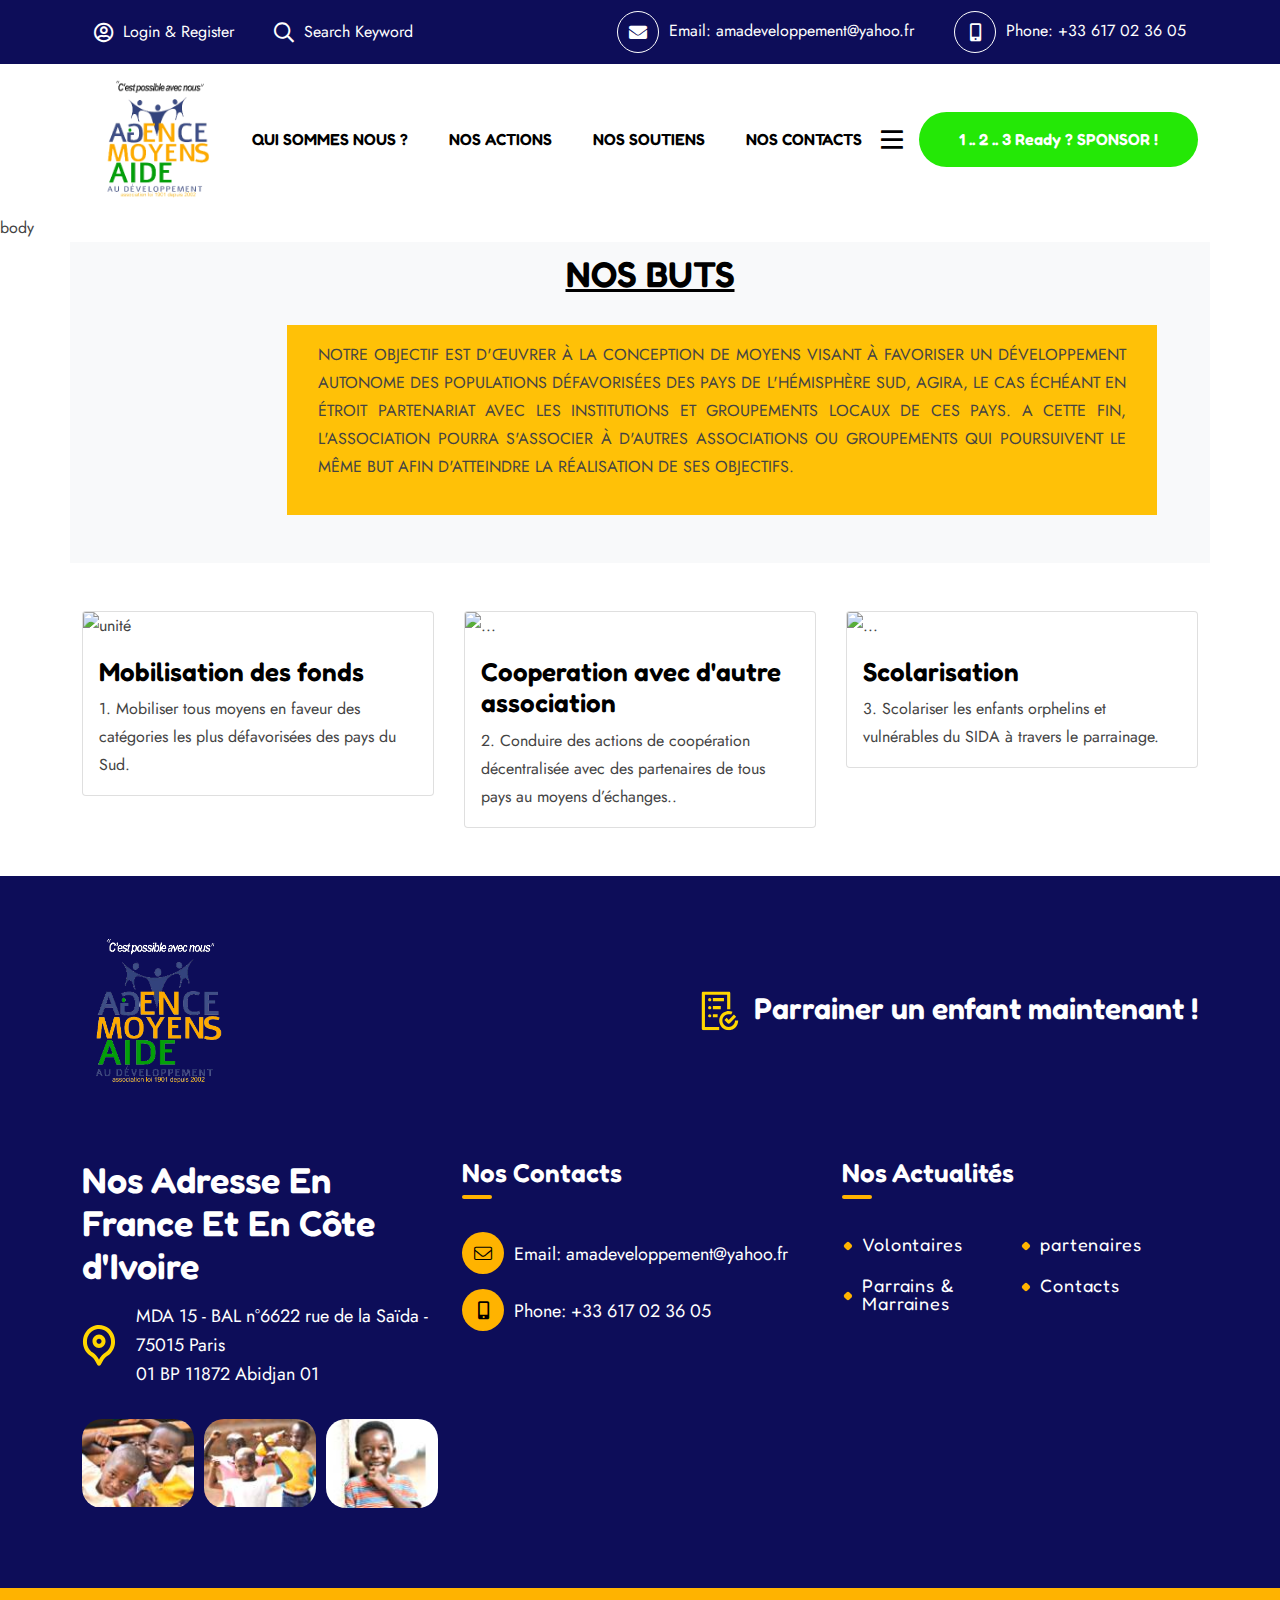
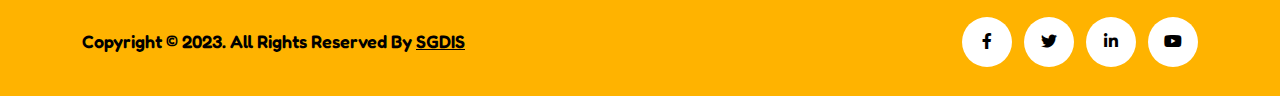
==== about.html @ 652c701b "ajout information" ====
<!doctype html>
<html class="no-js" lang="zxx">

<head>
    <meta charset="utf-8">
    <meta http-equiv="x-ua-compatible" content="ie=edge">
    <title>AMA & Developpement</title>
    <meta name="author" content="SGDIS">
    <meta name="description" content="AMA & Developpement">
    <meta name="keywords" content="AMA & Developpement">
    <meta name="robots" content="INDEX,FOLLOW">

    <!-- Mobile Specific Metas -->
    <meta name="viewport" content="width=device-width, initial-scale=1, shrink-to-fit=no">

    <!-- Favicons - Place favicon.ico in the root directory -->
    <link rel="shortcut icon" href="assets/img/favicon.ico" type="image/x-icon">
    <link rel="icon" href="assets/img/favicon.ico" type="image/x-icon">

    <!--==============================
	  Google Fonts
	============================== -->
    <link rel="preconnect" href="https://fonts.googleapis.com">
    <link rel="preconnect" href="https://fonts.gstatic.com" crossorigin>
    <link
        href="https://fonts.googleapis.com/css2?family=Fredoka:wght@400;500;600;700&family=Jost:wght@400;500&display=swap"
        rel="stylesheet">


    <!--==============================
	    All CSS File
	============================== -->
    <!-- Bootstrap -->
    <link rel="stylesheet" href="assets/css/bootstrap.min.css">
    <!-- <link rel="stylesheet" href="assets/css/app.min.css"> -->
    <!-- Fontawesome Icon -->
    <link rel="stylesheet" href="assets/css/fontawesome.min.css">
    <!-- Layerslider -->
    <link rel="stylesheet" href="assets/css/layerslider.min.css">
    <!-- Magnific Popup -->
    <link rel="stylesheet" href="assets/css/magnific-popup.min.css">
    <!-- Slick Slider -->
    <link rel="stylesheet" href="assets/css/slick.min.css">
    <!-- Theme Custom CSS -->
    <link rel="stylesheet" href="assets/css/style.css">

</head>

<body>


    <!--[if lte IE 9]>
    	<p class="browserupgrade">You are using an <strong>outdated</strong> browser. Please <a href="https://browsehappy.com/">upgrade your browser</a> to improve your experience and security.</p>
  <![endif]-->



    <!--********************************
   		Code Start From Here 
	******************************** -->



    <!--==============================
    Mobile Menu
  ============================== -->
    <div class="vs-menu-wrapper">
        <div class="vs-menu-area text-center">
            <button class="vs-menu-toggle"><i class="fal fa-times"></i></button>
            <div class="mobile-logo">
                <a href="about.html"><img src="assets/img/logo.svg" alt="AMA & Developpement"></a>
            </div>
            <div class="vs-mobile-menu">
                <ul>
                    <li>
                        <a href="#about-us">QUI SOMMES NOUS ?</a>
                        <ul class="sub-menu">
                            <li><a href="description_Ama&Dev.html">Nos buts</a></li>
                            <li><a href="index-2.html">Nos équipes</a></li>
                        </ul>
                    </li>

                    <li>
                        <a href="#our-action">NOS ACTIONS</a>
                        <ul class="sub-menu">
                            <li><a href="index.html">Nos actions en FRANCE</a></li>
                            <li><a href="index-2.html">Nos actions en RCI</a></li>
                        </ul>
                    </li>

                    <li>
                        <a href="#contact-us">NOS SOUTIENS</a>
                        <ul class="sub-menu">
                            <li><a href="index.html">Nos parrains</a></li>
                            <li><a href="index-2.html">Nos partenaires</a></li>
                        </ul>
                    </li>

                    <li>
                        <a href="#contact-us">NOS CONTACTS</a>
                    </li>

                </ul>
            </div>
        </div>
    </div>
    <!--==============================
    Sidemenu
============================== -->
    <div class="sidemenu-wrapper d-none d-lg-block  ">
        <div class="sidemenu-content">
            <button class="closeButton sideMenuCls"><i class="far fa-times"></i></button>
            <div class="widget  ">
                <div class="widget-about">
                    <div class="footer-logo"><img src="assets/img/logo.svg" alt="AMA & Développement"></div>
                    <p class="mb-0">We are constantly expanding the range of services offered, taking care of children
                        of all ages.</p>
                </div>
            </div>
            <div class="widget  ">
                <h3 class="widget_title">Get In Touch</h3>
                <div>
                    <p class="footer-info"><i class="fal fa-envelope"></i>Email: <a
                            href="mailto:amadeveloppement@yahoo.fr">amadeveloppement@yahoo.fr</a></p>
                    <p class="footer-info"><i class="fas fa-mobile-alt"></i>Phone: <a href="tel:+33 617 02 36 05">+33
                            617 02 36 05</a></p>
                </div>
            </div>
            <div class="widget  ">
                <h3 class="widget_title">Latest News</h3>
                <div class="recent-post-wrap">
                    <div class="recent-post">
                        <div class="media-img">
                            <a href="#"><img src="assets/img/blog/recent-post-1-1.jpeg" alt="Blog Image"></a>
                        </div>
                        <div class="media-body">
                            <div class="recent-post-meta">
                                <a href="#"><i class="far fa-calendar-alt"></i>December 3, 2022</a>
                            </div>
                            <h4 class="post-title"><a class="text-inherit" href="#">my name is Angela
                                    and i need a sponsor</a></h4>
                        </div>
                    </div>
                    <div class="recent-post">
                        <div class="media-img">
                            <a href="#"><img src="assets/img/blog/recent-post-1-2.webp" alt="Blog Image"></a>
                        </div>
                        <div class="media-body">
                            <div class="recent-post-meta">
                                <a href="#"><i class="far fa-calendar-alt"></i>February 15, 2022</a>
                            </div>
                            <h4 class="post-title"><a class="text-inherit" href="#">my name is Yann and
                                    i need a sponsor</a></h4>
                        </div>
                    </div>
                    <div class="recent-post">
                        <div class="media-img">
                            <a href="#"><img src="assets/img/blog/recent-post-1-3.jpeg" alt="Blog Image"></a>
                        </div>
                        <div class="media-body">
                            <div class="recent-post-meta">
                                <a href="#"><i class="far fa-calendar-alt"></i>Augest 20, 2022</a>
                            </div>
                            <h4 class="post-title"><a class="text-inherit" href="#">my name is clarisse
                                    and i need a sponsor</a></h4>
                        </div>
                    </div>
                </div>
            </div>
        </div>
    </div><!--==============================
    Popup Search Box
    ============================== -->
    <div class="popup-search-box d-none d-lg-block  ">
        <button class="searchClose"><i class="fal fa-times"></i></button>
        <form action="#">
            <input type="text" class="border-theme" placeholder="What are you looking for">
            <button type="submit"><i class="fal fa-search"></i></button>
        </form>
    </div>
    <!--==============================
        Header Area
    ==============================-->
    <header class="vs-header header-layout1">
        <div class="header-top">
            <div class="container">
                <div class="container">
                    <div class="row justify-content-between align-items-center">
                        <div class="col-auto d-none d-lg-block">
                            <div class="header-links style-white">
                                <ul>
                                    <li><a href="registration.html"><i class="far fa-user-circle"></i>Login & Register</a></li>
                                    <li><a href="contact.html" class="searchBoxTggler"><i class="far fa-search"></i>Search Keyword</a></li>
                                </ul>

                            </div>
                        </div>
                        <div class="col-auto d-none d-lg-block">
                            <div class="header-links style2 style-white">
                                <ul>
                                    <li><i class="fas fa-envelope"></i>Email: <a href="mailto:amadeveloppement@yahoo.fr">amadeveloppement@yahoo.fr</a></li>
                                    <li><i class="fas fa-mobile-alt"></i>Phone: <a href="tel:+33 617 02 36 05">+33 617
                                            02 36 05</a></li>
                                </ul>
                            </div>
                        </div>
                    </div>
                </div>
            </div>
        </div>
        <div class="sticky-wrap">
            <div class="sticky-active">
                <div class="container">
                    <div class="row gx-3 align-items-center justify-content-between">
                        <div class="col-6 col-sm-auto">
                            <div class="header-logo">
                                <a href="#">
                                    <img src="assets/img/logo.svg" alt="logo">
                                </a>
                            </div>
                        </div>
                        <div class="col text-end text-lg-center">
                            <nav class="main-menu menu-style1 d-none d-lg-block">
                                <ul>
                                    <li>
                                        <a href="#about-us">QUI SOMMES NOUS ?</a>
                                        <ul class="sub-menu">
                                            <li><a href="index.html">Nos buts</a></li>
                                            <li><a href="index-2.html">Nos équipes</a></li>
                                        </ul>
                                    </li>

                                    <li>
                                        <a href="#our-action">NOS ACTIONS</a>
                                        <ul class="sub-menu">
                                            <li><a href="index.html">Nos actions en FRANCE</a></li>
                                            <li><a href="index-2.html">Nos actions en RCI</a></li>
                                        </ul>
                                    </li>


                                    <li>
                                        <a href="#contact-us">NOS SOUTIENS</a>
                                        <ul class="sub-menu">
                                            <li><a href="index.html">Nos parrains</a></li>
                                            <li><a href="index-2.html">Nos partenaires</a></li>
                                        </ul>
                                    </li>

                                    <li>
                                        <a href="#contact-us">NOS CONTACTS</a>
                                    </li>

                                </ul>
                            </nav>
                            <button class="vs-menu-toggle d-inline-block d-lg-none"><i class="fal fa-bars"></i></button>
                        </div>
                        <div class="col-auto  d-none d-lg-block">
                            <div class="header-icons">
                                <button class="simple-icon sideMenuToggler"><i class="far fa-bars"></i></button>
                            </div>
                        </div>
                        <div class="col-auto d-none d-xl-block">
                            <a href="#" class="vs-btn sideMenuToggler">1 .. 2 .. 3 ready ? SPONSOR ! </a>
                        </div>
                    </div>
                </div>
            </div>
        </div>
    </header>

    body
    <div class=" container bg-light"  >
        <div class="row text-md-center  ">
            <h3 class=" text-md-center" style="margin:10px; text-decoration: underline;">NOS BUTS</h3>
            <div class=" row  p-3 mb-5 bg-warning text-dark" style="width: 870px;margin:20px; text-align: center; position: relative; left: 200px; text-transform: uppercase; text-align: justify;" >
                <p class="para">
                        Notre objectif est d'œuvrer à la conception de moyens
                        visant à favoriser un développement autonome des
                        populations défavorisées des pays de l'hémisphère
                        Sud, agira, le cas échéant en étroit partenariat avec
                        les institutions et groupements locaux de ces pays.
                        A cette fin, l'association pourra s'associer à d'autres
                        associations ou groupements qui poursuivent le
                        même but afin d'atteindre la réalisation de ses objectifs.
                </p>
            </div>
        </div>
        </div>

        <div class="container my-5">
                    <!-- groupe de carte -->
                    <div class="row row-cols-1 row-cols-md-3 g-4">
                        <div class="col">
                          <div class="card">
                            <img src="https://img.freepik.com/photos-gratuite/bouteilles-argent-pieces-monnaie-dans-concept-economie-argent_1150-12565.jpg?size=626&ext=jpg&ga=GA1.1.1806899885.1698137185&semt=ais" class="card-img-top" alt="unité">
                            <div class="card-body">
                              <h5 class="card-title">Mobilisation des fonds</h5>
                              <p class="card-text">1. Mobiliser tous moyens en faveur des catégories les plus défavorisées des pays du Sud.</p>
                            </div>
                          </div>
                        </div>
                        <div class="col">
                          <div class="card">
                            <img src="https://img.freepik.com/photos-gratuite/equipe-commerciale-reussie-heureuse_53876-74892.jpg?size=626&ext=jpg&ga=GA1.1.1806899885.1698137185&semt=sph" class="card-img-top" alt="...">
                            <div class="card-body">
                              <h5 class="card-title">Cooperation avec d'autre association</h5>
                              <p class="card-text">2. Conduire des actions de coopération décentralisée avec des partenaires de tous pays au moyens d’échanges..</p>
                            </div>
                          </div>
                        </div>
                        <div class="col">
                          <div class="card">
                            <img src="https://img.freepik.com/photos-gratuite/enseignant-aidant-enfants-classe_23-2148892530.jpg?size=626&ext=jpg&ga=GA1.1.1806899885.1698137185&semt=ais" class="card-img-top" alt="...">
                            <div class="card-body">
                              <h5 class="card-title">Scolarisation</h5>
                              <p class="card-text">3. Scolariser les enfants orphelins et vulnérables du SIDA à travers le parrainage.</p>
                            </div>
                          </div>
                        </div>
                </div>
        </div>













        <!--==============================
			Footer Area
	==============================-->
    <footer class="footer-wrapper footer-layout1" data-bg-src="assets/img/bg/footer-bg-1-1.png">
        <div class="footer-top">
            <div class="container">
                <div class="row gx-60 gy-4 text-center text-lg-start justify-content-between align-items-center">
                    <div class="col-lg"><a href="#"><img src="assets/img/logo-2.svg" alt="logo"></a></div>
                    <div class="col-lg-auto">
                        <h3 class="h4 mb-0 text-white"><img src="assets/img/icon/check-list.svg" alt="icon"
                                class="me-2"> Parrainer un enfant maintenant !</h3>
                    </div>
                </div>
            </div>
        </div>
        <div class="widget-area">
            <div class="container">
                <div class="row justify-content-center gx-60">
                    <div class="col-lg-4">
                        <div class="widget footer-widget">
                            <div class="widget-about">
                                <h3 class="mt-n2">Nos Adresse En France Et En Côte d'Ivoire</h3>
                                <p class="map-link"><img src="assets/img/icon/map.svg" alt="svg">MDA 15 - BAL n°6622 rue
                                    de la Saïda - 75015 Paris <br> 01 BP 11872 Abidjan 01</p>
                                <div class="sidebar-gallery">
                                    <div class="gallery-thumb">
                                        <img src="assets/img/widget/gal-2-1.jpg" alt="Gallery Image" class="w-100">
                                        <a href="assets/img/widget/gal-2-1.jpg" class="popup-image gal-btn"><i
                                                class="fal fa-plus"></i></a>
                                    </div>
                                    <div class="gallery-thumb">
                                        <img src="assets/img/widget/gal-2-2.jpg" alt="Gallery Image" class="w-100">
                                        <a href="assets/img/widget/gal-2-2.jpg" class="popup-image gal-btn"><i
                                                class="fal fa-plus"></i></a>
                                    </div>
                                    <div class="gallery-thumb">
                                        <img src="assets/img/widget/gal-2-3.jpg" alt="Gallery Image" class="w-100">
                                        <a href="assets/img/widget/gal-2-3.jpg" class="popup-image gal-btn"><i
                                                class="fal fa-plus"></i></a>
                                    </div>
                                </div>
                            </div>
                        </div>
                    </div>
                    <div class="col-md-6 col-lg-4">
                        <div class="widget footer-widget">
                            <h3 class="widget_title" id="contact">Nos Contacts</h3>
                            <div>
                                <p class="footer-info"><i class="fal fa-envelope"></i>Email: <a
                                        href="amadeveloppement@yahoo.fr" id="faq">amadeveloppement@yahoo.fr</a></p>
                                <p class="footer-info"><i class="fas fa-mobile-alt"></i>Phone: <a
                                        href="tel:+33 617 02 36 05">+33 617 02 36 05</a></p>
                            </div>
                        </div>
                    </div>
                    <div class="col-md-6 col-lg-4">
                        <div class="widget widget_nav_menu  footer-widget">
                            <h3 class="widget_title">Nos Actualités</h3>
                            <div class="menu-all-pages-container footer-menu">
                                <ul class="menu">
                                    <li><a href="contact.html">Volontaires</a></li>
                                    <li><a href="#">partenaires</a></li>
                                    <li><a href="#">Parrains & <br>Marraines</a></li>
                                    <li><a href="contact.html">Contacts</a></li>
                                </ul>
                            </div>
                        </div>
                    </div>
                </div>
            </div>
        </div>
        <div class="copyright-wrap">
            <div class="container">
                <div class="row flex-row-reverse gy-3 justify-content-between align-items-center">
                    <div class="col-lg-auto">
                        <div class="footer-social">
                            <a href="#"><i class="fab fa-facebook-f"></i></a>
                            <a href="#"><i class="fab fa-twitter"></i></a>
                            <a href="#"><i class="fab fa-linkedin-in"></i></a>
                            <a href="#"><i class="fab fa-youtube"></i></a>
                        </div>
                    </div>
                    <div class="col-lg-auto">
                        <p class="copyright-text ">Copyright &copy; 2023. All Rights Reserved By <a href="#">SGDIS</a>
                        </p>
                    </div>
                </div>
            </div>
        </div>
    </footer>
    <!-- Scroll To Top -->
    <a href="#" class="scrollToTop scroll-btn"><i class="far fa-arrow-up"></i></a>

    <!--********************************
			Code End  Here 
	******************************** -->

    <!--==============================
        All Js File
    ============================== -->
    <!-- Jquery -->
    <script src="assets/js/vendor/jquery-3.6.0.min.js"></script>
    <!-- Slick Slider -->
    <script src="assets/js/slick.min.js"></script>
    <!-- <script src="assets/js/app.min.js"></script> -->

    <!-- jquery ui -->
    <script src="assets/js/jquery-ui.min.js"></script>
    <!-- Bootstrap -->
    <script src="assets/js/bootstrap.min.js"></script>
    <!-- Magnific Popup -->
    <script src="assets/js/jquery.magnific-popup.min.js"></script>
    <!-- Isotope Filter -->
    <script src="assets/js/imagesloaded.pkgd.min.js"></script>
    <script src="assets/js/isotope.pkgd.min.js"></script>
    <!-- Main Js File -->
    <script src="assets/js/main.js"></script>


</body>

</html>
---- assets/css/layerslider.min.css ----
.ls-container{visibility:hidden;position:relative}.ls-inner{height:100%;background-position:50%;z-index:30}.ls-inner,.ls-wp-fullwidth-container{position:relative;width:100%}.ls-wp-fullwidth-helper{position:absolute}.ls-background-videos,.ls-bg-video-overlay,.ls-layers,.ls-slide-backgrounds,.ls-slide-effects{width:100%;height:100%;position:absolute;left:0;top:0;overflow:hidden;transform:translateZ(0)}.ls-wrapper{padding:0!important;visibility:visible!important;border:0!important;z-index:1}.ls-background-videos{z-index:1}.ls-bg-video-overlay{z-index:21;background-repeat:repeat;background-position:50%}.ls-slide-backgrounds{z-index:2}.ls-slide-effects{z-index:4}.ls-layers{z-index:35}.ls-in-out,.ls-parallax,.ls-z{position:absolute!important}.ls-parallax,.ls-z{width:0!important;height:0!important;top:0!important;left:0!important;bottom:auto!important;right:auto!important;display:block!important;overflow:visible!important}.ls-in-out{display:none}.ls-clip,.ls-loop{position:absolute!important;display:block!important}.ls-in-out,.ls-loop,.ls-parallax,.ls-z{background:none!important}.ls-bg-wrap,.ls-loop,.ls-parallax{margin:0!important}.ls-wrapper>.ls-layer,.ls-wrapper>a>.ls-layer .ls-wrapper>.ls-bg{line-height:normal;white-space:nowrap;word-wrap:normal;margin-right:0!important;margin-bottom:0!important}.ls-wrapper>.ls-layer,.ls-wrapper>a>.ls-layer{position:static!important;display:block!important;transform:translateZ(1px)}.ls-bg-outer,.ls-bg-wrap{width:100%;height:100%;position:absolute;left:0;top:0}.ls-bg-wrap{display:none}.ls-bg-outer{overflow:hidden!important}.ls-wrapper>a.ls-layer-link{cursor:pointer!important;display:block!important;position:absolute!important;left:0!important;top:0!important;width:100%!important;height:100%!important;z-index:10;transform:translateZ(100px);background:url([data-uri])!important}.ls-gui-element{z-index:40;text-decoration:none!important}.ls-loading-container{position:absolute!important;display:none;left:50%!important;top:50%!important}.ls-loading-indicator{margin:0 auto}.ls-media-unmute{visibility:hidden;position:absolute;left:16px;top:16px;width:30px;height:30px;cursor:pointer;opacity:.65}.ls-media-unmute-active{visibility:visible}.ls-media-unmute-bg{position:absolute;left:0;top:0;right:0;bottom:0;border-radius:30px;border:0 solid #fff;transform:scale(.1);background:rgba(0,0,0,.25);box-shadow:0 3px 10px rgba(0,0,0,.2)}.ls-icon-muted,.ls-icon-unmuted{position:absolute;left:0;top:0;width:100%;height:100%;background-repeat:no-repeat;background-position:50%;background-size:20px;transform:scale(.1)}.ls-media-unmute-active .ls-media-unmute-bg{border:2px solid #fff}.ls-media-unmute-active .ls-icon-muted,.ls-media-unmute-active .ls-icon-unmuted,.ls-media-unmute-active .ls-media-unmute-bg{transform:scale(1)!important}.ls-icon-muted{background-image:url(../img/icon-muted-white.png);opacity:1}.ls-icon-unmuted{background-image:url(../img/icon-unmuted-white.png);opacity:0}.ls-media-unmute:hover{opacity:1}.ls-media-unmute:hover .ls-icon-muted{opacity:0}.ls-media-unmute:hover .ls-icon-unmuted{opacity:1}.ls-icon-muted,.ls-icon-unmuted,.ls-media-unmute,.ls-media-unmute-bg{transition:all .3s ease-in-out!important}.ls-bottom-slidebuttons{text-align:left}.ls-below-thumbnails,.ls-bottom-nav-wrapper{height:0;position:relative;text-align:center;margin:0 auto}.ls-below-thumbnails{display:none}.ls-bottom-nav-wrapper a,.ls-nav-next,.ls-nav-prev{outline:none}.ls-bottom-slidebuttons,.ls-nav-sides,.ls-nav-start,.ls-nav-stop{position:relative}.ls-nothumb{text-align:center!important}.ls-link,.ls-link:hover{position:absolute!important;width:100%!important;height:100%!important;left:0!important;top:0!important}.ls-link{display:none}.ls-link-on-top{z-index:999999!important}.ls-link,.ls-wrapper>a>*{background-image:url("[data-uri]")}.ls-bottom-nav-wrapper,.ls-nav-next,.ls-nav-prev,.ls-thumbnail-wrapper{visibility:hidden}.ls-bar-timer{position:absolute;width:0;height:2px;background:#fff;border-bottom:2px solid #555;opacity:.55;top:0}.ls-circle-timer{width:16px;height:16px;position:absolute;right:10px;top:10px;opacity:.65;display:none}.ls-container .ls-circle-timer,.ls-container .ls-circle-timer *{box-sizing:border-box!important}.ls-ct-half{border:4px solid #fff}.ls-ct-left,.ls-ct-right{width:50%;height:100%;overflow:hidden;position:absolute}.ls-ct-left{left:0}.ls-ct-right{left:50%}.ls-ct-rotate{width:200%;height:100%;position:absolute;top:0}.ls-ct-left .ls-ct-rotate,.ls-ct-right .ls-ct-half,.ls-ct-right .ls-ct-hider{left:0}.ls-ct-left .ls-ct-half,.ls-ct-left .ls-ct-hider,.ls-ct-right .ls-ct-rotate{right:0}.ls-ct-half,.ls-ct-hider{position:absolute;top:0}.ls-ct-hider{width:50%;height:100%;overflow:hidden}.ls-ct-half{width:200%;height:100%}.ls-ct-center{width:100%;height:100%;left:0;top:0;position:absolute;border:4px solid #000;opacity:.2}.ls-ct-center,.ls-ct-half{border-radius:100px;-moz-border-radius:100px;-webkit-border-radius:100px}.ls-slidebar-container{margin:10px auto}.ls-slidebar,.ls-slidebar-container{position:relative}.ls-progressbar,.ls-slidebar-slider-container{position:absolute;left:0;top:0}.ls-progressbar{width:0;height:100%;z-index:1}.ls-slidebar-slider-container{z-index:2}.ls-slidebar-slider{position:static!important;cursor:pointer}.ls-slidebar{height:10px;background-color:#ddd}.ls-progressbar,.ls-slidebar{border-radius:10px}.ls-progressbar{background-color:#bbb}.ls-slidebar-slider-container{top:50%}.ls-slidebar-slider{width:20px;height:20px;border-radius:20px;background-color:#999}.ls-slidebar-light .ls-slidebar{height:8px;background-color:#fff;border:1px solid #ddd;border-top:1px solid #ccc}.ls-slidebar-light .ls-progressbar,.ls-slidebar-light .ls-slidebar{border-radius:10px}.ls-slidebar-light .ls-progressbar{background-color:#eee}.ls-slidebar-light .ls-slidebar-slider-container{top:50%}.ls-slidebar-light .ls-slidebar-slider{width:18px;height:18px;border-radius:20px;background-color:#eee;border:1px solid #bbb;border-top:1px solid #ccc;border-bottom:1px solid #999}.ls-tn{display:none!important}.ls-thumbnail-hover{display:none;position:absolute;left:0}.ls-thumbnail-hover-inner{display:none}.ls-thumbnail-hover-bg,.ls-thumbnail-hover-inner{width:100%;height:100%;position:absolute;left:0;top:0}.ls-thumbnail-hover-img{position:absolute;overflow:hidden}.ls-thumbnail-hover img{max-width:none!important;position:absolute;display:inline-block;visibility:visible!important;left:50%;top:0}.ls-thumbnail-hover span{left:50%;top:100%;width:0;height:0;display:block;position:absolute;border-left-color:transparent!important;border-right-color:transparent!important;border-bottom-color:transparent!important}.ls-thumbnail-wrapper{width:100%}.ls-thumbnail,.ls-thumbnail-wrapper{position:relative;margin:0 auto}.ls-thumbnail-inner,.ls-thumbnail-slide-container{width:100%}.ls-thumbnail-slide-container{overflow:hidden!important;position:relative}.ls-thumbnail-slide{text-align:center;white-space:nowrap;float:left;position:relative}.ls-thumbnail-slide a{overflow:hidden;display:inline-block;width:0;height:0;position:relative}.ls-thumbnail-slide img{max-width:none!important;max-height:100%!important;height:100%;visibility:visible!important}.ls-touchscroll{overflow-x:auto!important}.ls-shadow{display:none;position:absolute;z-index:10!important;top:100%;width:100%;left:0;overflow:hidden!important;visibility:hidden}.ls-shadow img{width:100%!important;height:auto!important;position:absolute!important;left:0!important;bottom:0!important}.ls-media-layer{overflow:hidden}.ls-videopreview,.ls-vpcontainer{width:100%;height:100%;position:absolute;left:0;top:0;cursor:pointer}.ls-videopreview{background-size:cover;background-position:50%;z-index:1}.ls-playvideo{position:absolute;left:50%;top:50%;cursor:pointer;z-index:2}.ls-autoplay .ls-playvideo,.ls-forcehide{display:none!important}.ls-yourlogo{position:absolute;z-index:50}.ls-slide-transition-wrapper{width:100%;height:100%;position:absolute;left:0;top:0;z-index:3}.ls-slide-transition-wrapper,.ls-slide-transition-wrapper *{text-align:left!important}.ls-slide-transition-tile{position:relative;float:left}.ls-slide-transition-tile img{visibility:visible;margin:0!important}.ls-curtiles{overflow:hidden}.ls-curtiles,.ls-nexttiles{position:absolute;width:100%;height:100%;left:0;top:0}.ls-curtile,.ls-nexttile{overflow:hidden;width:100%!important;height:100%!important;transform:translateZ(0)}.ls-nexttile{display:none}.ls-3d-container{position:relative;overflow:visible!important;-ms-perspective:none!important;perspective:none!important}.ls-3d-box,.ls-3d-box div{position:absolute}.ls-3d-box div{overflow:hidden;margin:0;padding:0;background-color:#888}.ls-3d-box .ls-3d-bottom,.ls-3d-box .ls-3d-top{background-color:#555}.ls-slide-transition-tile,.ls-slide-transition-wrapper{-ms-perspective:1500px;perspective:1500px}.ls-3d-box,.ls-curtiles,.ls-nexttiles,.ls-slide-transition-tile{transform-style:preserve-3d}.ls-3d-box,.ls-3d-box div,.ls-curtile,.ls-nexttile{backface-visibility:hidden}.ls-fullsize:not(.ls-hidden),.ls-fullwidth:not(.ls-hidden){max-width:100%}.ls-visible{overflow:visible!important}.ls-unselectable{user-select:none;-o-user-select:none;-ms-user-select:none;-moz-user-select:none;-webkit-user-select:none}.ls-overflow-hidden{overflow:hidden}.ls-overflowx-hidden{overflow-x:hidden}.ls-overflow-visible{overflow:visible!important}.ls-overflowy-hidden{overflow-y:hidden}.ls-hidden{width:0!important;height:0!important;position:absolute;left:-5000px;top:-5000px;z-index:-1;overflow:hidden!important}.ls-hidden,.ls-slide{visibility:hidden!important;display:block!important}.ls-slide{position:absolute!important;overflow:hidden;top:0!important;left:0!important;bottom:auto!important;right:auto!important;background:none;border:none!important;margin:0!important;padding:0!important}.ls-slide>.ls-bg,.ls-slide>.ls-l,.ls-slide>.ls-layer,.ls-slide>a>.ls-bg,.ls-slide>a>.ls-l,.ls-slide>a>.ls-layer{position:absolute!important;white-space:nowrap}.ls-fullscreen{margin:0!important;padding:0!important;width:auto!important;height:auto!important}.ls-fullscreen .ls-container{background-color:#000;margin:0 auto!important}.ls-fullscreen .ls-fullscreen-wrapper{width:100%!important;height:100%!important;margin:0!important;padding:0!important;border:0!important;background-color:#000;overflow:hidden!important;position:relative!important}.ls-fullscreen .ls-fullscreen-wrapper .ls-container,.ls-fullscreen .ls-fullscreen-wrapper .ls-wp-container{position:absolute!important;top:50%!important;left:50%!important;transform:translate(-50%,-50%)!important}.ls-layer .split-item{font-weight:inherit!important;font-family:inherit!important;font-size:inherit;color:inherit}#ls-global .ls-bottom-nav-wrapper a,#ls-global .ls-container .ls-fullscreen,#ls-global .ls-container img,#ls-global .ls-nav-next,#ls-global .ls-nav-prev,#ls-global .ls-thumbnail a,html body .ls-bottom-nav-wrapper a,html body .ls-container .ls-fullscreen,html body .ls-container img,html body .ls-nav-next,html body .ls-nav-prev,html body .ls-thumbnail a{transition:none;-ms-transition:none;-webkit-transition:none;line-height:normal;outline:none;padding:0;border:0}#ls-global .ls-slide .ls-layer,#ls-global .ls-slide a .ls-layer,#ls-global .ls-wrapper .ls-bg,#ls-global .ls-wrapper .ls-layer,#ls-global .ls-wrapper>a,#ls-global .ls-wrapper>div,#ls-global .ls-wrapper>h1,#ls-global .ls-wrapper>h2,#ls-global .ls-wrapper>h3,#ls-global .ls-wrapper>h4,#ls-global .ls-wrapper>h5,#ls-global .ls-wrapper>img,#ls-global .ls-wrapper>p,#ls-global .ls-wrapper>span,html body .ls-slide .ls-layer,html body .ls-slide a .ls-layer,html body .ls-wrapper .ls-bg,html body .ls-wrapper .ls-layer,html body .ls-wrapper>a,html body .ls-wrapper>div,html body .ls-wrapper>h1,html body .ls-wrapper>h2,html body .ls-wrapper>h3,html body .ls-wrapper>h4,html body .ls-wrapper>h5,html body .ls-wrapper>img,html body .ls-wrapper>p,html body .ls-wrapper>span{transition:none;-ms-transition:none;-webkit-transition:none;line-height:normal;outline:none;padding:0;margin:0;border-width:0}#ls-global .ls-container img,html body .ls-container img{background:none!important;min-width:0!important;max-width:none!important;border-radius:0;box-shadow:none;border:0;padding:0}#ls-global .ls-wp-container .ls-wrapper>a>*,html body .ls-wp-container .ls-wrapper>a>*{margin:0}#ls-global .ls-wp-container .ls-wrapper>a,html body .ls-wp-container .ls-wrapper>a{text-decoration:none}.ls-container,.ls-gui-element,.ls-gui-element *,.ls-layer,.ls-slide,.ls-slide>*,.ls-wp-fullwidth-container,.ls-wp-fullwidth-helper,.ls-wrapper{box-sizing:content-box!important}#ls-global .ls-yourlogo,html body .ls-yourlogo{margin:0}#ls-global .ls-tn,html body .ls-tn{display:none}.ls-bottom-nav-wrapper,.ls-bottom-nav-wrapper a,.ls-bottom-nav-wrapper span{line-height:0;font-size:0}#ls-global .ls-container video,html body .ls-container video{max-width:none!important;object-fit:cover!important}#ls-global .ls-container.ls-wp-container,#ls-global .ls-fullscreen-wrapper,html body .ls-container.ls-wp-container,html body .ls-fullscreen-wrapper{max-width:none}#ls-global .ls-container,#ls-global .ls-container .ls-bottom-nav-wrapper,#ls-global .ls-container .ls-bottom-nav-wrapper *,#ls-global .ls-container .ls-bottom-nav-wrapper span *,#ls-global .ls-container .ls-slide-transition-wrapper,#ls-global .ls-container .ls-slide-transition-wrapper *,#ls-global .ls-direction-fix,html body .ls-container,html body .ls-container .ls-bottom-nav-wrapper,html body .ls-container .ls-bottom-nav-wrapper *,html body .ls-container .ls-bottom-nav-wrapper span *,html body .ls-container .ls-slide-transition-wrapper,html body .ls-container .ls-slide-transition-wrapper *,html body .ls-direction-fix{direction:ltr!important}#ls-global .ls-container,html body .ls-container{float:none!important}.ls-slider-notification{position:relative;margin:10px auto;padding:10px 10px 15px 88px;border-radius:5px;min-height:60px;background:#de4528;color:#fff!important;font-family:Open Sans,arial,sans-serif!important}.ls-slider-notification a{color:#fff!important;text-decoration:underline!important}.ls-slider-notification-logo{position:absolute;top:16px;left:17px;width:56px;height:56px;font-size:49px;line-height:53px;border-radius:56px;background-color:#fff;color:#de4528;font-style:normal;font-weight:800;text-align:center}.ls-slider-notification strong{color:#fff!important;display:block;font-size:20px;line-height:26px;font-weight:400!important}.ls-slider-notification span{display:block;font-size:13px;line-height:16px;text-align:justify!important}@media screen and (max-width:767px){.ls-container .ls-background-videos .ls-hide-on-phone audio,.ls-container .ls-background-videos .ls-hide-on-phone iframe,.ls-container .ls-background-videos .ls-hide-on-phone video,.ls-container .ls-layers>.ls-hide-on-phone{display:none!important}}@media screen and (min-width:768px) and (max-width:1024px){.ls-container .ls-background-videos .ls-hide-on-tablet audio,.ls-container .ls-background-videos .ls-hide-on-tablet iframe,.ls-container .ls-background-videos .ls-hide-on-tablet video,.ls-container .ls-layers>.ls-hide-on-tablet{display:none!important}}@media screen and (min-width:1025px){.ls-container .ls-background-videos .ls-hide-on-desktop audio,.ls-container .ls-background-videos .ls-hide-on-desktop iframe,.ls-container .ls-background-videos .ls-hide-on-desktop video,.ls-container .ls-layers>.ls-hide-on-desktop{display:none!important}}.ls-container .ls-background-videos .ls-vpcontainer{z-index:10}.ls-container .ls-background-videos .ls-videopreview{background-size:cover!important}.ls-container .ls-background-videos audio,.ls-container .ls-background-videos iframe,.ls-container .ls-background-videos video{position:relative;z-index:20}@media (-ms-transform-3d),(-webkit-transform-3d),(transform-3d){#ls-test3d{position:absolute;left:9px;height:3px}}[data-ls-animating-in],[data-ls-animating-out]{will-change:transform,opacity}.ls-loop{will-change:transform}
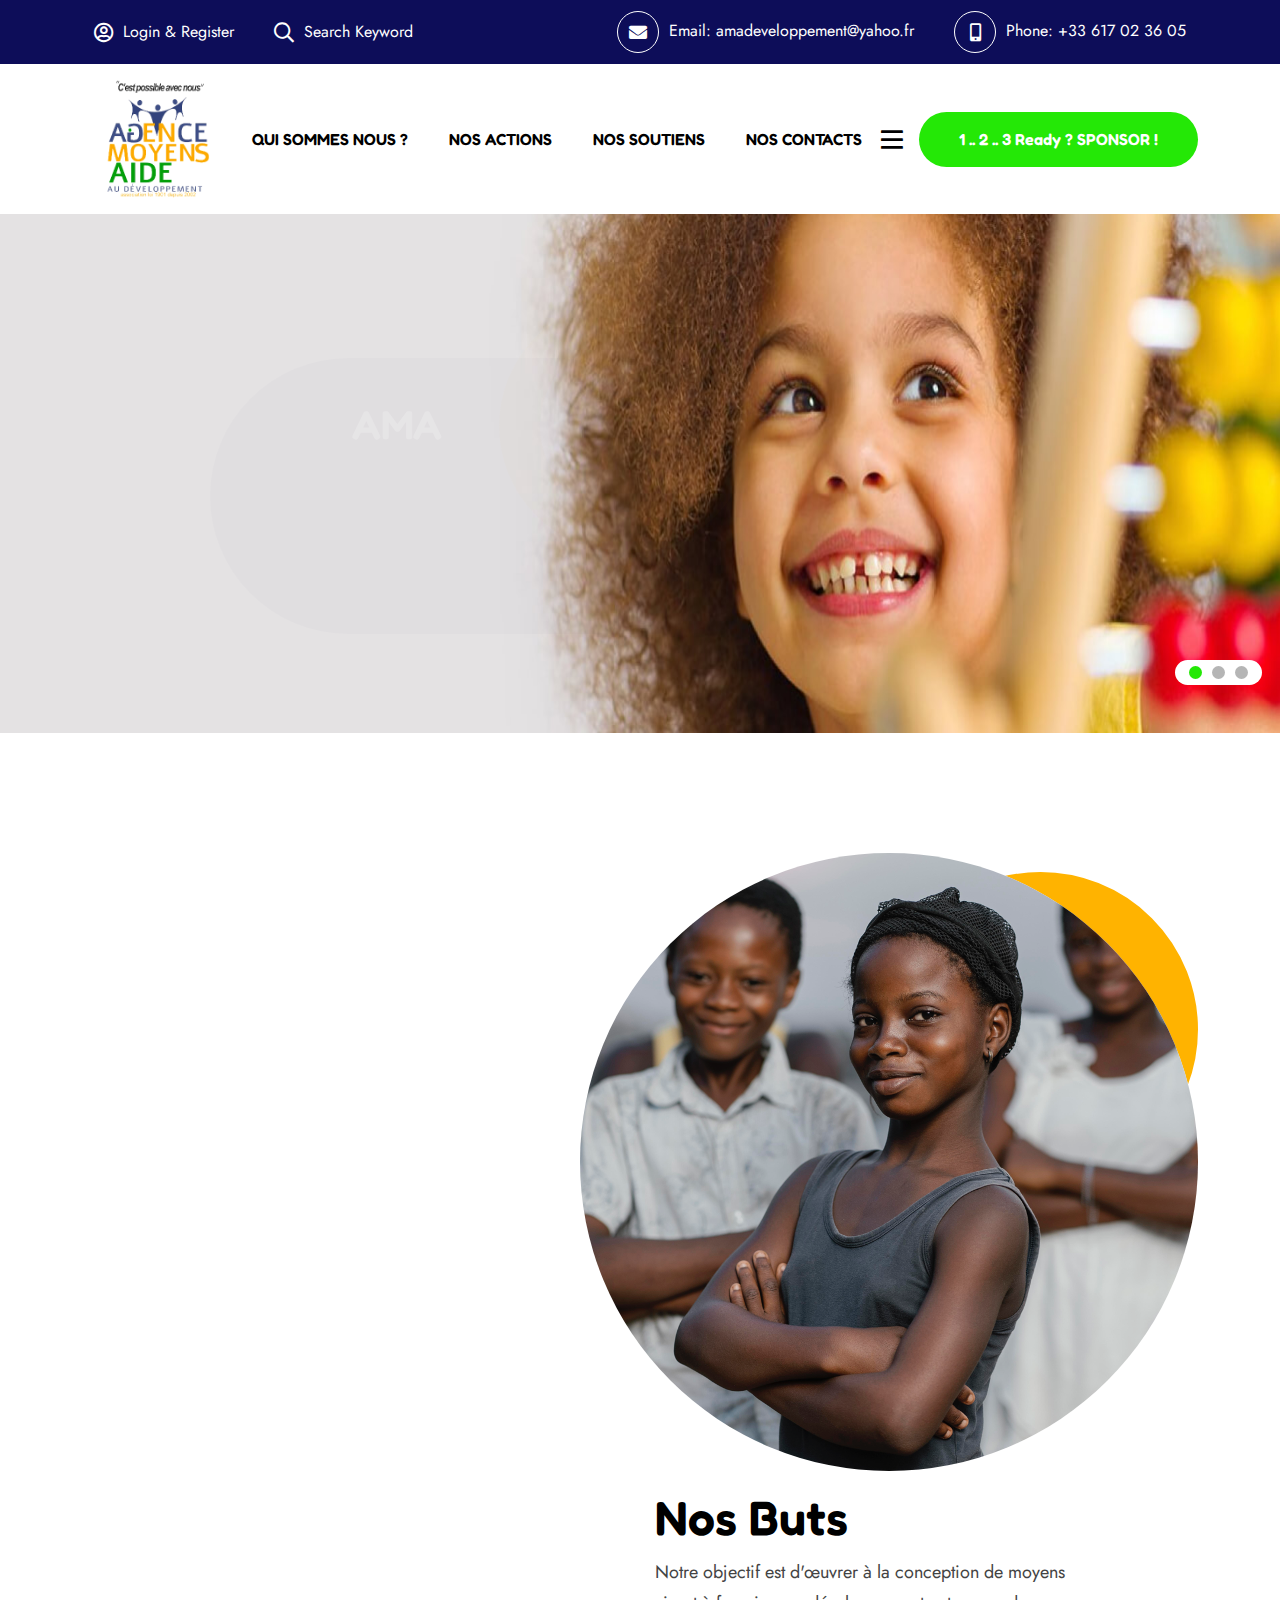
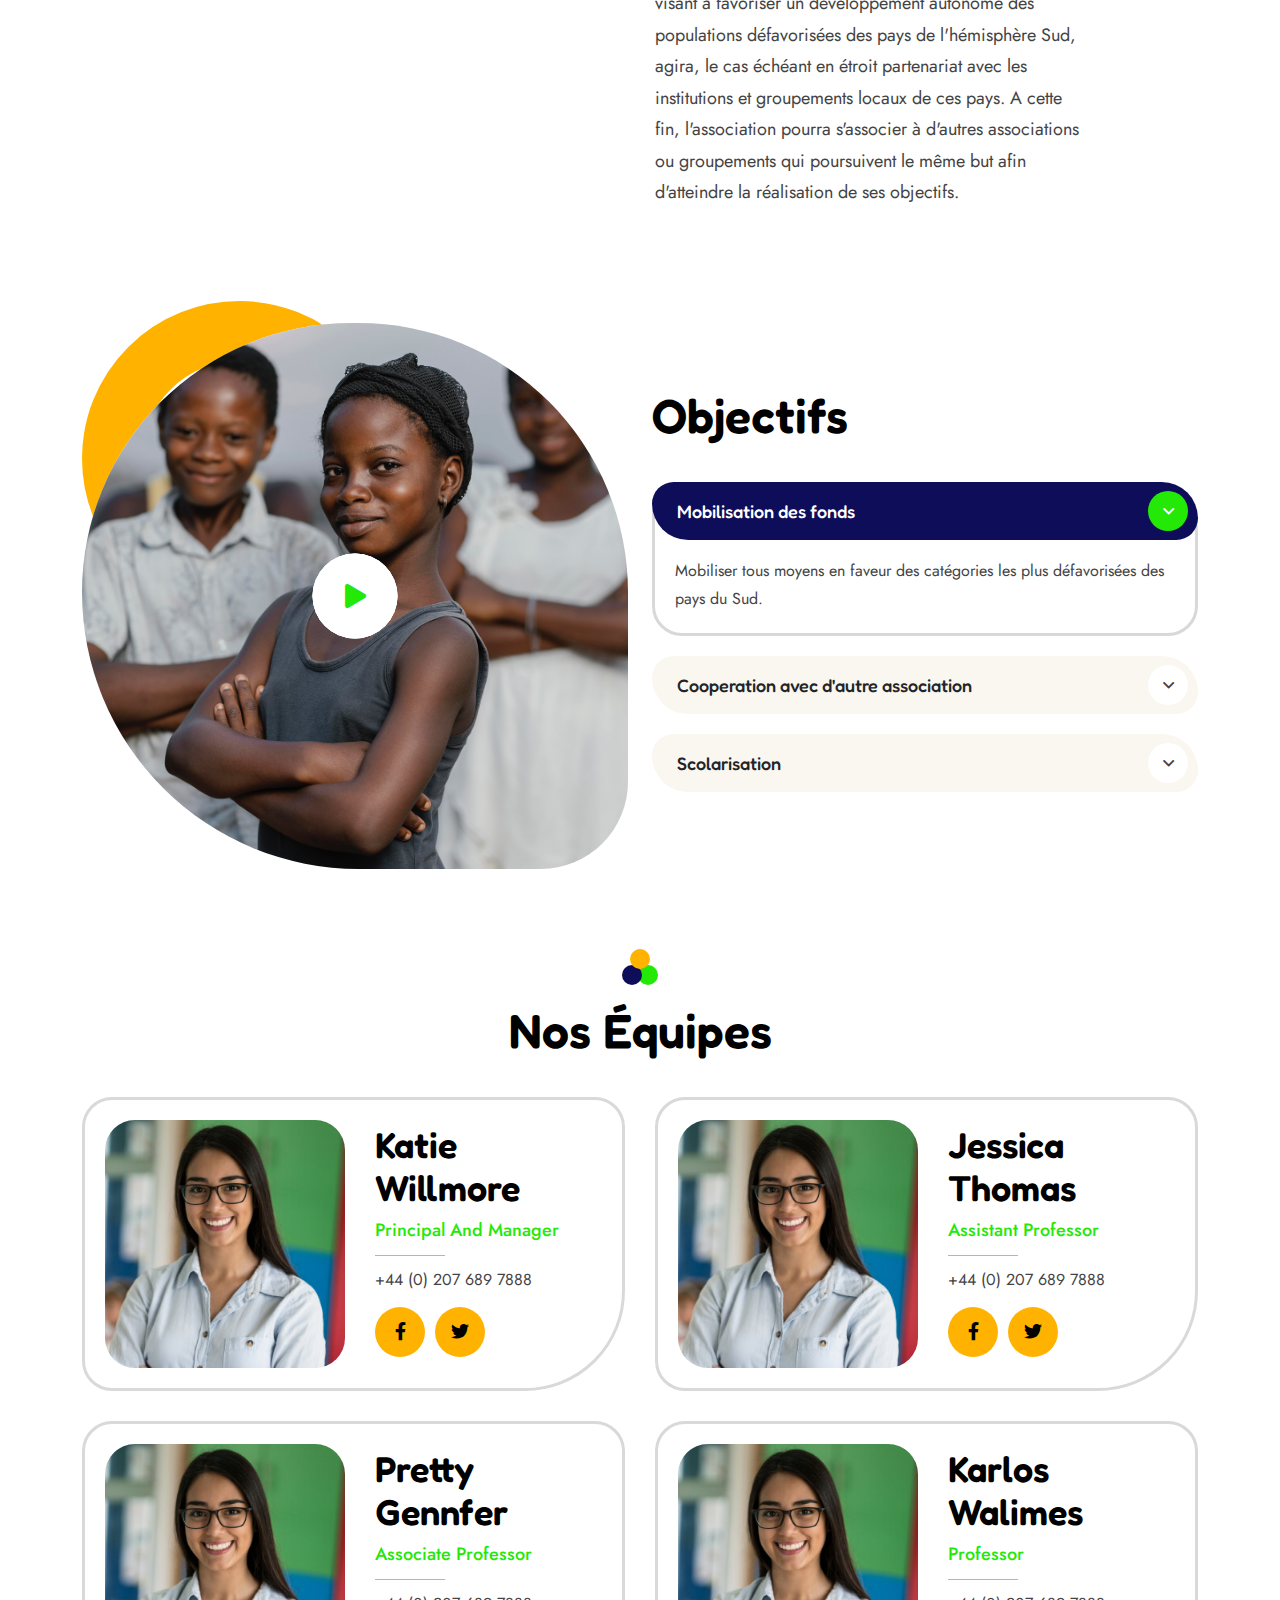
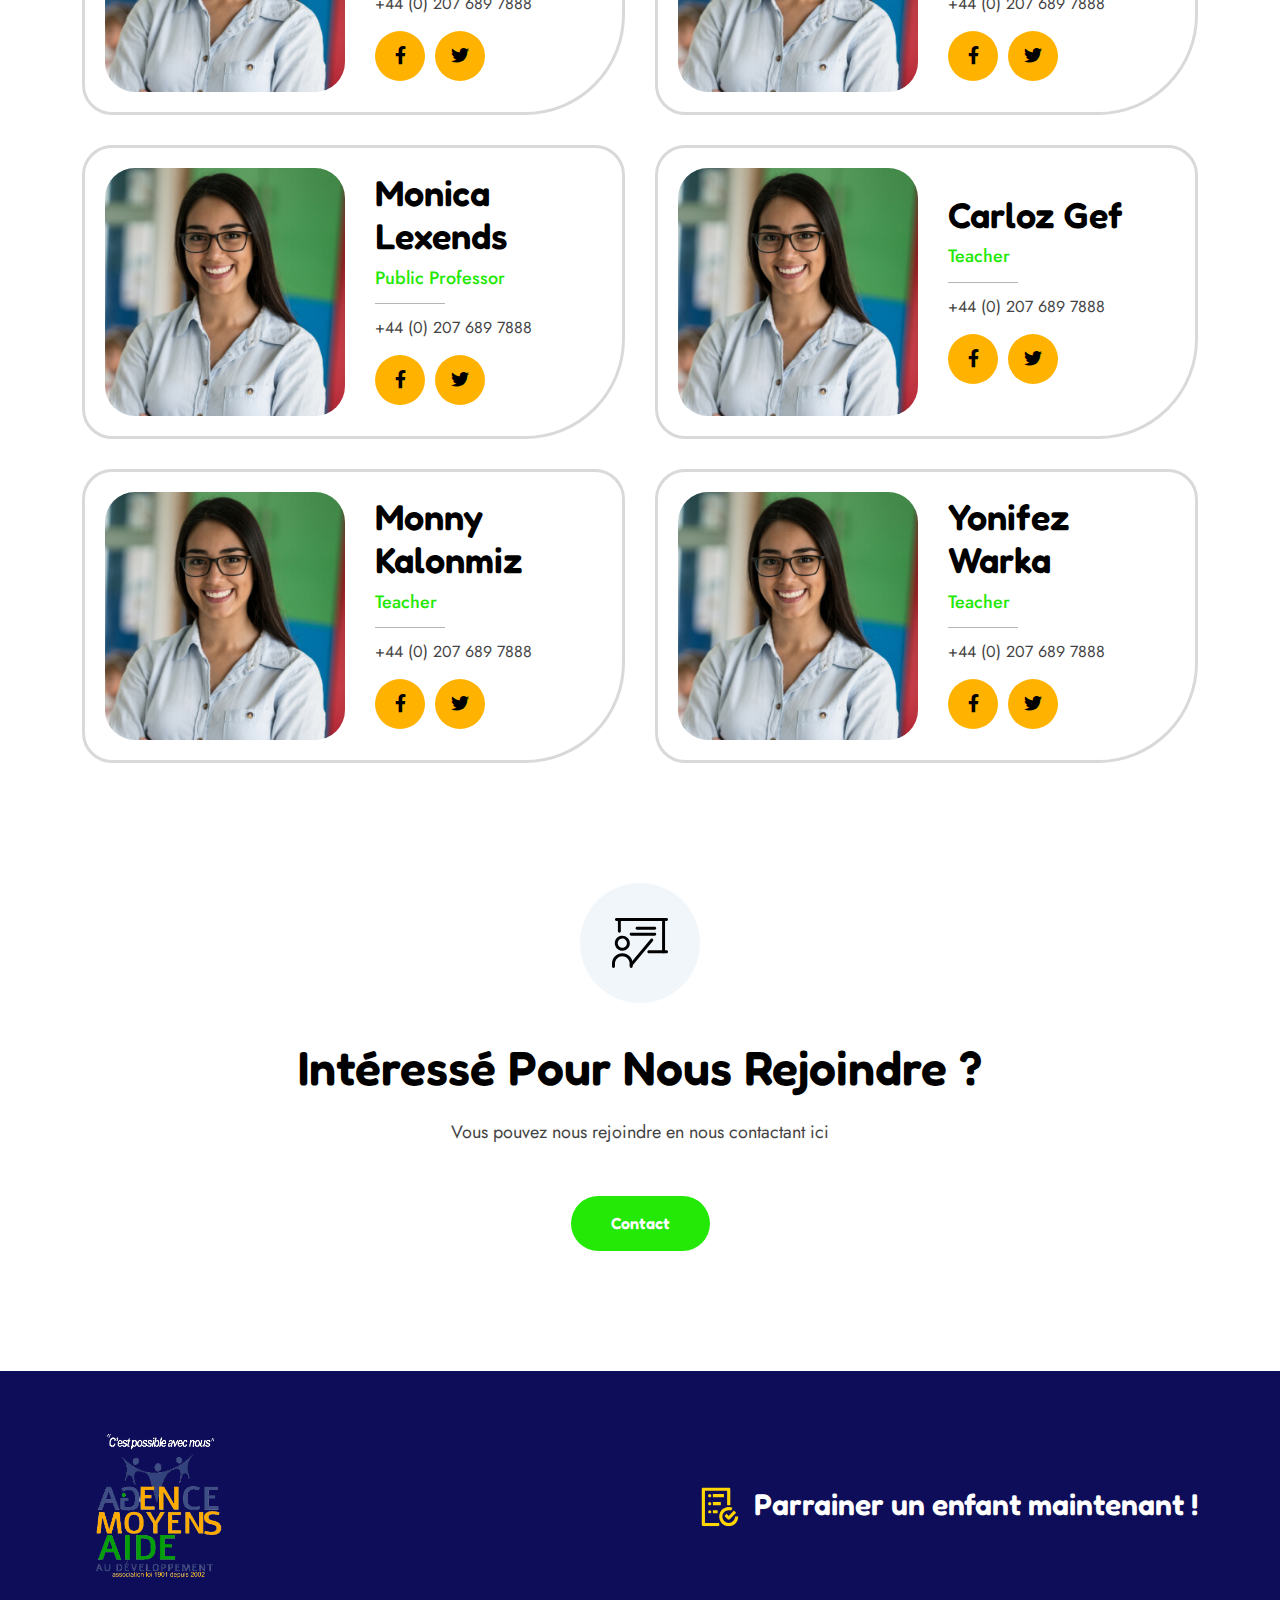
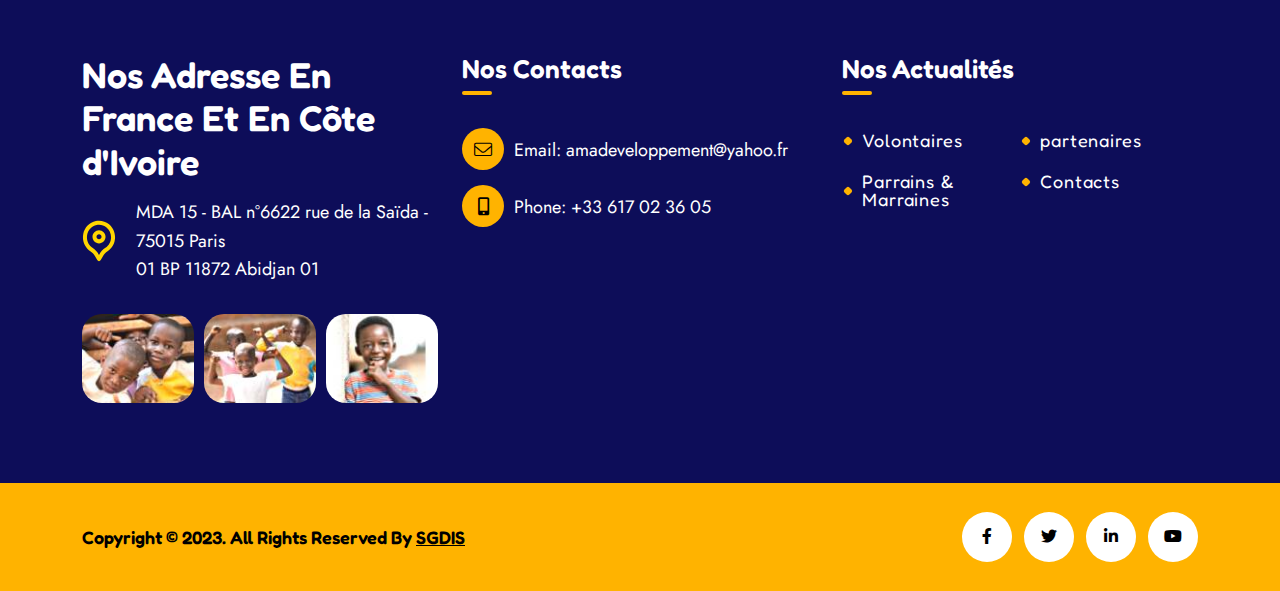
==== commit 24c57907: "validation de la partie about" ====
--- a/about.html
+++ b/about.html
@@ -73,31 +73,33 @@
             <div class="vs-mobile-menu">
                 <ul>
                     <li>
-                        <a href="#about-us">QUI SOMMES NOUS ?</a>
+                        <a href="about.html">QUI SOMMES NOUS ?</a>
                         <ul class="sub-menu">
-                            <li><a href="description_Ama&Dev.html">Nos buts</a></li>
-                            <li><a href="index-2.html">Nos équipes</a></li>
+                            <li><a href="about.html">Présentation</a></li>
+                            <li><a href="about.html">Nos buts</a></li>
+                            <li><a href="about.html">Nos équipes</a></li>
                         </ul>
                     </li>
 
                     <li>
-                        <a href="#our-action">NOS ACTIONS</a>
+                        <a href="action.html">NOS ACTIONS</a>
                         <ul class="sub-menu">
-                            <li><a href="index.html">Nos actions en FRANCE</a></li>
-                            <li><a href="index-2.html">Nos actions en RCI</a></li>
+                            <li><a href="action.html">Nos actions en FRANCE</a></li>
+                            <li><a href="action.html">Nos actions en RCI</a></li>
+                            <li><a href="action.html">Galerie</a></li>
                         </ul>
                     </li>
 
                     <li>
-                        <a href="#contact-us">NOS SOUTIENS</a>
+                        <a href="parrain.html">NOS SOUTIENS</a>
                         <ul class="sub-menu">
-                            <li><a href="index.html">Nos parrains</a></li>
+                            <li><a href="parrain.html">Nos parrains</a></li>
                             <li><a href="index-2.html">Nos partenaires</a></li>
                         </ul>
                     </li>
 
                     <li>
-                        <a href="#contact-us">NOS CONTACTS</a>
+                        <a href="contact.html">NOS CONTACTS</a>
                     </li>
 
                 </ul>
@@ -223,34 +225,35 @@
                             <nav class="main-menu menu-style1 d-none d-lg-block">
                                 <ul>
                                     <li>
-                                        <a href="#about-us">QUI SOMMES NOUS ?</a>
+                                        <a href="about.html">QUI SOMMES NOUS ?</a>
                                         <ul class="sub-menu">
-                                            <li><a href="index.html">Nos buts</a></li>
-                                            <li><a href="index-2.html">Nos équipes</a></li>
+                                            <li><a href="#presentation">Présentation</a></li>
+                                            <li><a href="#but">Nos buts</a></li>
+                                            <li><a href="#equipe">Nos équipes</a></li>
                                         </ul>
                                     </li>
-
+                
                                     <li>
-                                        <a href="#our-action">NOS ACTIONS</a>
+                                        <a href="action.html">NOS ACTIONS</a>
                                         <ul class="sub-menu">
-                                            <li><a href="index.html">Nos actions en FRANCE</a></li>
-                                            <li><a href="index-2.html">Nos actions en RCI</a></li>
+                                            <li><a href="action.html">Nos actions en FRANCE</a></li>
+                                            <li><a href="action.html">Nos actions en RCI</a></li>
+                                            <li><a href="action.html">Galerie</a></li>
                                         </ul>
                                     </li>
-
-
+                
                                     <li>
-                                        <a href="#contact-us">NOS SOUTIENS</a>
+                                        <a href="parrain.html">NOS SOUTIENS</a>
                                         <ul class="sub-menu">
-                                            <li><a href="index.html">Nos parrains</a></li>
+                                            <li><a href="parrain.html">Nos parrains</a></li>
                                             <li><a href="index-2.html">Nos partenaires</a></li>
                                         </ul>
                                     </li>
-
+                
                                     <li>
-                                        <a href="#contact-us">NOS CONTACTS</a>
+                                        <a href="contact.html">NOS CONTACTS</a>
                                     </li>
-
+                
                                 </ul>
                             </nav>
                             <button class="vs-menu-toggle d-inline-block d-lg-none"><i class="fal fa-bars"></i></button>
@@ -268,69 +271,355 @@
             </div>
         </div>
     </header>
-
-    body
-    <div class=" container bg-light"  >
-        <div class="row text-md-center  ">
-            <h3 class=" text-md-center" style="margin:10px; text-decoration: underline;">NOS BUTS</h3>
-            <div class=" row  p-3 mb-5 bg-warning text-dark" style="width: 870px;margin:20px; text-align: center; position: relative; left: 200px; text-transform: uppercase; text-align: justify;" >
-                <p class="para">
-                        Notre objectif est d'œuvrer à la conception de moyens
+  
+     <!--==============================
+      Hero Area
+    ==============================-->
+    <section class="vs-hero-wrapper" id="presentation">
+        <div class="vs-hero-carousel" data-height="770" data-container="1900" data-slidertype="responsive"
+            data-navbuttons="true">
+
+            <!-- Slide 1-->
+            <div class="ls-slide" data-ls="duration:12000; transition2d:5; kenburnszoom:in; kenburnsscale:1.1;">
+                <img width="1920" height="770" src="assets/img/breadcumb/breadcumb-bg.jpeg" class="ls-bg" alt="bg"
+                    decoding="async">
+                <ls-layer
+                    style="font-size:36px; color:#000; stroke:#000; stroke-width:0px; text-align:left; font-style:normal; text-decoration:none; text-transform:none; font-weight:400; letter-spacing:0px; border-style:solid; background-position:0% 0%; background-repeat:no-repeat; background-clip:border-box; overflow:visible; width:255px; height:255px; border-width:60px 60px 60px 60px; border-color:#ffb300; border-radius:50% 50% 50% 50%; top:126px; left:740px; z-index:4; -webkit-background-clip:border-box;"
+                    class="ls-l ls-hide-tablet ls-hide-phone ls-text-layer" data-ls="static:forever;">
+                </ls-layer>
+                <div style="font-size:36px; stroke:#000; stroke-width:0px; text-align:left; font-style:normal; text-decoration:none; text-transform:none; font-weight:400; letter-spacing:0px; background-position:0% 0%; background-repeat:no-repeat; background-clip:border-box; overflow:visible; width:711px; height:410px; left:312px; top:213px; background-color:#0d0d59; border-radius:213px 206px 50px 213px; z-index:5; -webkit-background-clip:border-box;"
+                    class="ls-l ls-hide-tablet ls-hide-phone ls-text-layer" data-ls="static:forever;"></div>
+                <div style="font-size:36px; stroke:#000; stroke-width:0px; text-align:left; font-style:normal; text-decoration:none; text-transform:none; font-weight:400; letter-spacing:0px; background-position:0% 0%; background-repeat:no-repeat; background-clip:border-box; opacity:0.9; overflow:visible; width:1200px; height:600px; left:350px; top:76px; background-color:#0d0d59; border-radius:213px 206px 50px 213px; z-index:5; -webkit-background-clip:border-box;"
+                    class="ls-l ls-hide-desktop ls-hide-phone ls-text-layer" data-ls="static:forever;"></div>
+                <div style="font-size:36px; stroke:#000; stroke-width:0px; text-align:left; font-style:normal; text-decoration:none; text-transform:none; font-weight:400; letter-spacing:0px; background-position:0% 0%; background-repeat:no-repeat; background-clip:border-box; opacity:0.9; overflow:visible; width:1300px; height:700px; left:50%; top:33px; background-color:#0d0d59; border-radius:213px 206px 50px 213px; z-index:5; -webkit-background-clip:border-box;"
+                    class="ls-l ls-hide-desktop ls-hide-tablet ls-text-layer" data-ls="static:forever;"></div>
+                <h1 style="font-size:60px; stroke:#000; stroke-width:0px; text-align:center; font-style:normal; text-decoration:none; text-transform:none; font-weight:600; letter-spacing:0px; background-position:0% 0%; background-repeat:no-repeat; background-clip:border-box; overflow:visible; font-family:'Fredoka', sans-serif; line-height:60px; color:#ffffff; top:284px; left:312px; width:711px; -webkit-background-clip:border-box;"
+                    class="ls-l ls-hide-tablet ls-hide-phone ls-text-layer"
+                    data-ls="offsetxin:-100; delayin:200; easingin:easeOutQuint; offsetxout:-100; easingout:easeOutQuint;">
+                    AMA  
+                </h1>
+                <h1 style="font-size:60px; stroke:#000; stroke-width:0px; text-align:center; font-style:normal; text-decoration:none; text-transform:none; font-weight:600; letter-spacing:0px; background-position:0% 0%; background-repeat:no-repeat; background-clip:border-box; overflow:visible; font-family:'Fredoka', sans-serif; line-height:60px; color:#ffffff; top:361px; left:312px; width:711px; -webkit-background-clip:border-box;"
+                    class="ls-l ls-hide-tablet ls-hide-phone ls-text-layer"
+                    data-ls="offsetxin:100; delayin:300; easingin:easeOutQuint; offsetxout:100; easingout:easeOutQuint;">
+                    & <br>
+                </h1>
+                <h1 style="font-size:60px; stroke:#000; stroke-width:0px; text-align:center; font-style:normal; text-decoration:none; text-transform:none; font-weight:600; letter-spacing:0px; background-position:0% 0%; background-repeat:no-repeat; background-clip:border-box; overflow:visible; font-family:'Fredoka', sans-serif; line-height:60px; color:#ffffff; top:361px; left:312px; width:711px; -webkit-background-clip:border-box;"
+                    class="ls-l ls-hide-tablet ls-hide-phone ls-text-layer"
+                    data-ls="offsetxin:100; delayin:300; easingin:easeOutQuint; offsetxout:100; easingout:easeOutQuint;">
+                    <br>Développement
+                </h1>
+                <p style="font-size:18px; stroke:#000; stroke-width:0px; text-align:center; font-style:normal; text-decoration:none; text-transform:none; font-weight:400; letter-spacing:0px; background-position:0% 0%; background-repeat:no-repeat; background-clip:border-box; overflow:visible; font-family:'Jost', sans-serif; color:#ffffff; width:711px; left:312px; top:438px; -webkit-background-clip:border-box;"
+                    class="ls-l ls-hide-tablet ls-hide-phone ls-text-layer"
+                    data-ls="offsetyin:100; delayin:500; easingin:easeOutQuint; offsetyout:100; easingout:easeOutQuint;">
+                   <br> <br> <br> est une association à but non lucratif de loi 1901. </p>
+                
+
+            </div>
+
+
+            <!-- Slide 2-->
+            <div class="ls-slide" data-ls="duration:12000; transition2d:5; kenburnszoom:out; kenburnsscale:1.1;">
+                <img width="1920" height="770" src="assets/img/hero/hero-1-2.jpg" class="ls-bg" alt="bg"
+                    decoding="async">
+                <h1 style="font-size:60px; stroke:#000; stroke-width:0px; text-align:center; font-style:normal; text-decoration:none; text-transform:none; font-weight:600; letter-spacing:0px; background-position:0% 0%; background-repeat:no-repeat; background-clip:border-box; overflow:visible; font-family:'Fredoka', sans-serif; line-height:60px; color:#ffffff; top:284px; left:312px; width:711px; -webkit-background-clip:border-box;"
+                    class="ls-l ls-hide-tablet ls-hide-phone ls-text-layer"
+                    data-ls="offsetxin:-100; delayin:200; easingin:easeOutQuint; offsetxout:-100; easingout:easeOutQuint;">
+                    Créée 
+                </h1>
+                <h1 style="font-size:60px; stroke:#000; stroke-width:0px; text-align:center; font-style:normal; text-decoration:none; text-transform:none; font-weight:600; letter-spacing:0px; background-position:0% 0%; background-repeat:no-repeat; background-clip:border-box; overflow:visible; font-family:'Fredoka', sans-serif; line-height:60px; color:#ffffff; top:361px; left:312px; width:711px; -webkit-background-clip:border-box;"
+                    class="ls-l ls-hide-tablet ls-hide-phone ls-text-layer"
+                    data-ls="offsetxin:100; delayin:300; easingin:easeOutQuint; offsetxout:100; easingout:easeOutQuint;">
+                    le 8 Novembre 2002
+                </h1>
+                <p style="font-size:18px; stroke:#000; stroke-width:0px; text-align:center; font-style:normal; text-decoration:none; text-transform:none; font-weight:400; letter-spacing:0px; background-position:0% 0%; background-repeat:no-repeat; background-clip:border-box; overflow:visible; font-family:'Jost', sans-serif; color:#ffffff; width:711px; left:312px; top:438px; -webkit-background-clip:border-box;"
+                    class="ls-l ls-hide-tablet ls-hide-phone ls-text-layer"
+                    data-ls="offsetyin:100; delayin:500; easingin:easeOutQuint; offsetyout:100; easingout:easeOutQuint;">
+                    à Paris, et enregistrée sous le n° d’agrément préfectoral W923001392.</p>
+                
+
+            </div>
+
+
+            <!-- Slide 3-->
+            <div class="ls-slide" data-ls="duration:12000; transition2d:5; kenburnszoom:in; kenburnsscale:1.1;">
+                <img width="1920" height="770" src="assets/img/hero/hero-1-3.jpg" class="ls-bg" alt="bg"
+                    decoding="async">
+                <h1 style="font-size:60px; stroke:#000; stroke-width:0px; text-align:center; font-style:normal; text-decoration:none; text-transform:none; font-weight:600; letter-spacing:0px; background-position:0% 0%; background-repeat:no-repeat; background-clip:border-box; overflow:visible; font-family:'Fredoka', sans-serif; line-height:60px; color:#ffffff; top:284px; left:312px; width:711px; -webkit-background-clip:border-box;"
+                    class="ls-l ls-hide-tablet ls-hide-phone ls-text-layer"
+                    data-ls="offsetxin:-100; delayin:200; easingin:easeOutQuint; offsetxout:-100; easingout:easeOutQuint;">
+                    Nous avons 2 bureaux 
+                </h1>
+                <h1 style="font-size:60px; stroke:#000; stroke-width:0px; text-align:center; font-style:normal; text-decoration:none; text-transform:none; font-weight:600; letter-spacing:0px; background-position:0% 0%; background-repeat:no-repeat; background-clip:border-box; overflow:visible; font-family:'Fredoka', sans-serif; line-height:60px; color:#ffffff; top:361px; left:312px; width:711px; -webkit-background-clip:border-box;"
+                    class="ls-l ls-hide-tablet ls-hide-phone ls-text-layer"
+                    data-ls="offsetxin:100; delayin:300; easingin:easeOutQuint; offsetxout:100; easingout:easeOutQuint;">
+                    composés de bénévoles 
+                </h1>
+                <p style="font-size:18px; stroke:#000; stroke-width:0px; text-align:center; font-style:normal; text-decoration:none; text-transform:none; font-weight:400; letter-spacing:0px; background-position:0% 0%; background-repeat:no-repeat; background-clip:border-box; overflow:visible; font-family:'Jost', sans-serif; color:#ffffff; width:711px; left:312px; top:438px; -webkit-background-clip:border-box;"
+                    class="ls-l ls-hide-tablet ls-hide-phone ls-text-layer"
+                    data-ls="offsetyin:100; delayin:500; easingin:easeOutQuint; offsetyout:100; easingout:easeOutQuint;">
+                    dynamiques et engagés</p>
+                
+
+            </div>
+
+        </div>
+    </section>
+
+   <!--==============================
+   About Area  
+    ==============================-->
+    <section class=" space-top space-extra-bottom">
+        <div class="container">
+            <div class="row align-items-center justify-content-between flex-row-reverse">
+                <div class="col-lg-6 col-xl-auto text-center text-lg-end">
+                    <div class="img-box2">
+                        <div class="transform-banner"><img src="assets/img/about/ab-2-1.svg" alt="about"></div>
+                        <div class="vs-circle jump"></div>
+                    </div>
+                </div>
+                <div class="col-lg-6 text-center text-lg-start" id="but">
+                    <h2 class="sec-title me-xxl-5" id="about-us">Nos buts</h2>
+                    <p class="sec-text col-xl-10 pe-4 mb-4">Notre objectif est d'œuvrer à la conception de moyens
                         visant à favoriser un développement autonome des
                         populations défavorisées des pays de l'hémisphère
                         Sud, agira, le cas échéant en étroit partenariat avec
                         les institutions et groupements locaux de ces pays.
                         A cette fin, l'association pourra s'associer à d'autres
                         associations ou groupements qui poursuivent le
-                        même but afin d'atteindre la réalisation de ses objectifs.
-                </p>
-            </div>
-        </div>
-        </div>
-
-        <div class="container my-5">
-                    <!-- groupe de carte -->
-                    <div class="row row-cols-1 row-cols-md-3 g-4">
-                        <div class="col">
-                          <div class="card">
-                            <img src="https://img.freepik.com/photos-gratuite/bouteilles-argent-pieces-monnaie-dans-concept-economie-argent_1150-12565.jpg?size=626&ext=jpg&ga=GA1.1.1806899885.1698137185&semt=ais" class="card-img-top" alt="unité">
-                            <div class="card-body">
-                              <h5 class="card-title">Mobilisation des fonds</h5>
-                              <p class="card-text">1. Mobiliser tous moyens en faveur des catégories les plus défavorisées des pays du Sud.</p>
-                            </div>
-                          </div>
-                        </div>
-                        <div class="col">
-                          <div class="card">
-                            <img src="https://img.freepik.com/photos-gratuite/equipe-commerciale-reussie-heureuse_53876-74892.jpg?size=626&ext=jpg&ga=GA1.1.1806899885.1698137185&semt=sph" class="card-img-top" alt="...">
-                            <div class="card-body">
-                              <h5 class="card-title">Cooperation avec d'autre association</h5>
-                              <p class="card-text">2. Conduire des actions de coopération décentralisée avec des partenaires de tous pays au moyens d’échanges..</p>
-                            </div>
-                          </div>
-                        </div>
-                        <div class="col">
-                          <div class="card">
-                            <img src="https://img.freepik.com/photos-gratuite/enseignant-aidant-enfants-classe_23-2148892530.jpg?size=626&ext=jpg&ga=GA1.1.1806899885.1698137185&semt=ais" class="card-img-top" alt="...">
-                            <div class="card-body">
-                              <h5 class="card-title">Scolarisation</h5>
-                              <p class="card-text">3. Scolariser les enfants orphelins et vulnérables du SIDA à travers le parrainage.</p>
-                            </div>
-                          </div>
-                        </div>
-                </div>
-        </div>
-
-
-
-
-
-
-
-
-
-
-
+                        même but afin d'atteindre la réalisation de ses objectifs.</p>
+                </div>
+            </div>
+        </div>
+    </section>
+
+    <!--==============================
+    FAQ Area
+    ==============================-->
+    <section class=" space-bottom" style="padding-bottom: 50px">
+        <div class="container">
+            <div class="row gx-80">
+                <div class="col-lg-6 col-xxl-auto pb-3 pb-xl-0">
+                    <div class="img-box3">
+                        <div class="img-1 mega-hover">
+                            <img src="assets/img/about/ab-2-1.svg" alt="FAQ">
+                            <a href="https://www.youtube.com/watch?v=_sI_Ps7JSEk" class="play-btn popup-video position-center"><i class="fas fa-play"></i></a>
+                        </div>
+                        <div class="vs-circle jump"></div>
+                    </div>
+                </div>
+                <div class="col-lg-6 align-self-center">
+                    <div class="title-area text-center text-lg-start">
+                        <h2 class="sec-title" id="objectif">Objectifs</h2>
+                    </div>
+                    <div class="accordion accordion-style1" id="faqVersion1">
+                        <div class="accordion-item active">
+                            <div class="accordion-header" id="headingOne1">
+                                <button class="accordion-button" type="button" data-bs-toggle="collapse" data-bs-target="#collapseOne1" aria-expanded="true" aria-controls="collapseOne1">
+                                    Mobilisation des fonds
+                                </button>
+                            </div>
+                            <div id="collapseOne1" class="accordion-collapse collapse show" aria-labelledby="headingOne1" data-bs-parent="#faqVersion1">
+                                <div class="accordion-body">
+                                    <p>Mobiliser tous moyens en faveur des catégories les plus défavorisées des pays du Sud. </p>
+                                </div>
+                            </div>
+                        </div>
+                        <div class="accordion-item">
+                            <div class="accordion-header" id="headingTwo1">
+                                <button class="accordion-button collapsed" type="button" data-bs-toggle="collapse" data-bs-target="#collapseTwo1" aria-expanded="false" aria-controls="collapseTwo1">
+                                    Cooperation avec d'autre association
+                                </button>
+                            </div>
+                            <div id="collapseTwo1" class="accordion-collapse collapse" aria-labelledby="headingTwo1" data-bs-parent="#faqVersion1">
+                                <div class="accordion-body">
+                                    <p>Conduire des actions de coopération décentralisée avec 
+                                        des partenaires de tous pays au moyens d’échanges. </p>
+                                </div>
+                            </div>
+                        </div>
+                        <div class="accordion-item">
+                            <div class="accordion-header" id="headingTwo1">
+                                <button class="accordion-button collapsed" type="button" data-bs-toggle="collapse" data-bs-target="#collapseTwo1" aria-expanded="false" aria-controls="collapseTwo1">
+                                    Scolarisation
+                                </button>
+                            </div>
+                            <div id="collapseTwo1" class="accordion-collapse collapse" aria-labelledby="headingTwo1" data-bs-parent="#faqVersion1">
+                                <div class="accordion-body">
+                                    <p>Scolariser les enfants orphelins et vulnérables du SIDA
+                                        à travers le parrainage.</p>
+                                </div>
+                            </div>
+                        </div>
+                        
+                        
+                    </div>
+                </div>
+            </div>
+        </div>
+    </section>
+
+
+<!--==============================
+    Team Area
+    ==============================-->
+    <section class=" space-top space-extra-bottom" style="padding-top: 0px;">
+        <div class="container" >
+            <div class="title-area text-center">
+                <div class="sec-bubble">
+                    <div class="bubble"></div>
+                    <div class="bubble"></div>
+                    <div class="bubble"></div>
+                </div>
+                <h2 class="sec-title" id="equipe">Nos équipes</h2>
+            </div>
+            <div class="row align-items-center">
+                <div class="col-sm-6">
+                    <div class="team-style1 layout2">
+                        <div class="team-img">
+                            <a href="team-details.html"><img src="assets/img/team/t-1-2.jpeg" alt="team"></a>
+                        </div>
+                        <div class="team-content">
+                            <h3 class="team-name h2"><a href="team-details.html" class="text-inherit">Katie Willmore</a></h3>
+                            <p class="team-degi">Principal and Manager</p>
+                            <a href="tel:+4402076897888" class="team-number">+44 (0) 207 689 7888</a>
+                            <div class="vs-social">
+                                <a href="#"><i class="fab fa-facebook-f"></i></a>
+                                <a href="#"><i class="fab fa-twitter"></i></a>
+                            </div>
+                        </div>
+                    </div>
+                </div>
+                <div class="col-sm-6">
+                    <div class="team-style1 layout2">
+                        <div class="team-img">
+                            <a href="team-details.html"><img src="assets/img/team/t-1-2.jpeg" alt="team"></a>
+                        </div>
+                        <div class="team-content">
+                            <h3 class="team-name h2"><a href="team-details.html" class="text-inherit">Jessica Thomas</a></h3>
+                            <p class="team-degi">Assistant Professor</p>
+                            <a href="tel:+4402076897888" class="team-number">+44 (0) 207 689 7888</a>
+                            <div class="vs-social">
+                                <a href="#"><i class="fab fa-facebook-f"></i></a>
+                                <a href="#"><i class="fab fa-twitter"></i></a>
+                            </div>
+                        </div>
+                    </div>
+                </div>
+                <div class="col-sm-6">
+                    <div class="team-style1 layout2">
+                        <div class="team-img">
+                            <a href="team-details.html"><img src="assets/img/team/t-1-2.jpeg" alt="team"></a>
+                        </div>
+                        <div class="team-content">
+                            <h3 class="team-name h2"><a href="team-details.html" class="text-inherit">Pretty Gennfer</a></h3>
+                            <p class="team-degi">Associate Professor</p>
+                            <a href="tel:+4402076897888" class="team-number">+44 (0) 207 689 7888</a>
+                            <div class="vs-social">
+                                <a href="#"><i class="fab fa-facebook-f"></i></a>
+                                <a href="#"><i class="fab fa-twitter"></i></a>
+                            </div>
+                        </div>
+                    </div>
+                </div>
+                <div class="col-sm-6">
+                    <div class="team-style1 layout2">
+                        <div class="team-img">
+                            <a href="team-details.html"><img src="assets/img/team/t-1-2.jpeg" alt="team"></a>
+                        </div>
+                        <div class="team-content">
+                            <h3 class="team-name h2"><a href="team-details.html" class="text-inherit">Karlos Walimes</a></h3>
+                            <p class="team-degi">Professor</p>
+                            <a href="tel:+4402076897888" class="team-number">+44 (0) 207 689 7888</a>
+                            <div class="vs-social">
+                                <a href="#"><i class="fab fa-facebook-f"></i></a>
+                                <a href="#"><i class="fab fa-twitter"></i></a>
+                            </div>
+                        </div>
+                    </div>
+                </div>
+                <div class="col-sm-6">
+                    <div class="team-style1 layout2">
+                        <div class="team-img">
+                            <a href="team-details.html"><img src="assets/img/team/t-1-2.jpeg" alt="team"></a>
+                        </div>
+                        <div class="team-content">
+                            <h3 class="team-name h2"><a href="team-details.html" class="text-inherit">Monica Lexends</a></h3>
+                            <p class="team-degi">Public Professor</p>
+                            <a href="tel:+4402076897888" class="team-number">+44 (0) 207 689 7888</a>
+                            <div class="vs-social">
+                                <a href="#"><i class="fab fa-facebook-f"></i></a>
+                                <a href="#"><i class="fab fa-twitter"></i></a>
+                            </div>
+                        </div>
+                    </div>
+                </div>
+                <div class="col-sm-6">
+                    <div class="team-style1 layout2">
+                        <div class="team-img">
+                            <a href="team-details.html"><img src="assets/img/team/t-1-2.jpeg" alt="team"></a>
+                        </div>
+                        <div class="team-content">
+                            <h3 class="team-name h2"><a href="team-details.html" class="text-inherit">Carloz Gef</a></h3>
+                            <p class="team-degi">teacher</p>
+                            <a href="tel:+4402076897888" class="team-number">+44 (0) 207 689 7888</a>
+                            <div class="vs-social">
+                                <a href="#"><i class="fab fa-facebook-f"></i></a>
+                                <a href="#"><i class="fab fa-twitter"></i></a>
+                            </div>
+                        </div>
+                    </div>
+                </div>
+                <div class="col-sm-6">
+                    <div class="team-style1 layout2">
+                        <div class="team-img">
+                            <a href="team-details.html"><img src="assets/img/team/t-1-2.jpeg" alt="team"></a>
+                        </div>
+                        <div class="team-content">
+                            <h3 class="team-name h2"><a href="team-details.html" class="text-inherit">Monny Kalonmiz</a></h3>
+                            <p class="team-degi">teacher</p>
+                            <a href="tel:+4402076897888" class="team-number">+44 (0) 207 689 7888</a>
+                            <div class="vs-social">
+                                <a href="#"><i class="fab fa-facebook-f"></i></a>
+                                <a href="#"><i class="fab fa-twitter"></i></a>
+                            </div>
+                        </div>
+                    </div>
+                </div>
+                <div class="col-sm-6">
+                    <div class="team-style1 layout2">
+                        <div class="team-img">
+                            <a href="team-details.html"><img src="assets/img/team/t-1-2.jpeg" alt="team"></a>
+                        </div>
+                        <div class="team-content">
+                            <h3 class="team-name h2"><a href="team-details.html" class="text-inherit">Yonifez Warka</a></h3>
+                            <p class="team-degi">teacher</p>
+                            <a href="tel:+4402076897888" class="team-number">+44 (0) 207 689 7888</a>
+                            <div class="vs-social">
+                                <a href="#"><i class="fab fa-facebook-f"></i></a>
+                                <a href="#"><i class="fab fa-twitter"></i></a>
+                            </div>
+                        </div>
+                    </div>
+                </div>
+            </div>
+            
+        </div>
+    </section>
+    <!--==============================
+    Call To Action
+    ==============================-->
+    <section class=" space-bottom">
+        <div class="container">
+            <div class="row justify-content-center text-center">
+                <div class="col-xl-10">
+                    <div class="icon-btn style2 mb-4 mb-lg-5"><img src="assets/img/icon/cta-i-1-1.svg" alt="icon"></div>
+                    <h2 class="sec-title mb-lg-3 pb-lg-1">Intéressé pour nous rejoindre ?</h2>
+                    <p class="sec-text col-10 mx-auto mb-3 mb-lg-5"> Vous pouvez nous rejoindre en nous contactant ici</p>
+                    <a href="contact.html" class="vs-btn">Contact</a>
+                </div>
+            </div>
+        </div>
+    </section>
 
 
         <!--==============================
@@ -438,7 +727,10 @@
     <!-- Slick Slider -->
     <script src="assets/js/slick.min.js"></script>
     <!-- <script src="assets/js/app.min.js"></script> -->
-
+    <!-- Layerslider -->
+    <script src="assets/js/layerslider.utils.js"></script>
+    <script src="assets/js/layerslider.transitions.js"></script>
+    <script src="assets/js/layerslider.kreaturamedia.jquery.js"></script>
     <!-- jquery ui -->
     <script src="assets/js/jquery-ui.min.js"></script>
     <!-- Bootstrap -->
